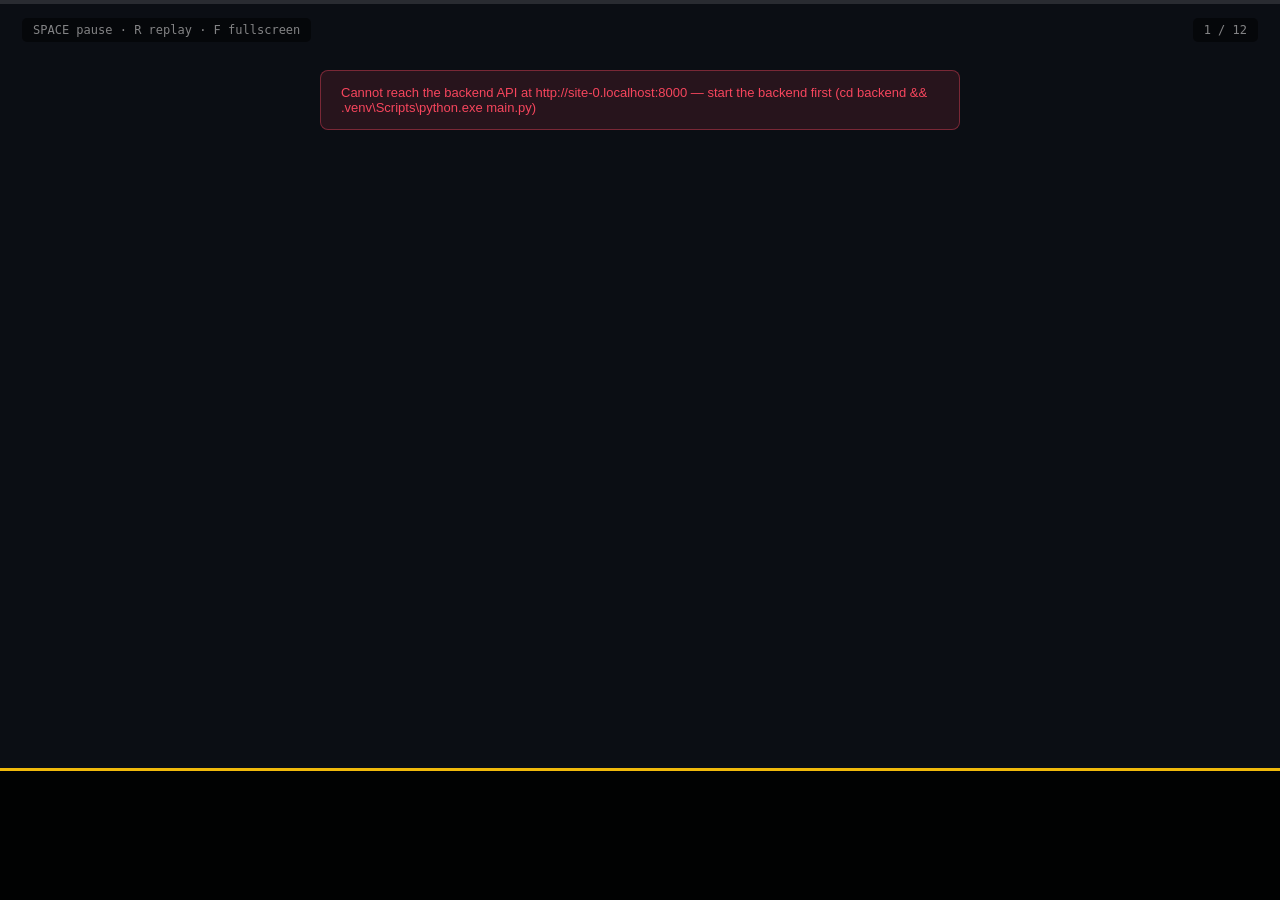
==== frontend/demo.html @ 098a9c75 "feat: BNB Chain Build the Era — ERC-8004 agent marketplace - 四类真实链上数据 agent: grid(网格)/health-factor(" ====
<!DOCTYPE html>
<html lang="en">
  <head>
    <meta charset="UTF-8" />
    <meta name="viewport" content="width=device-width, initial-scale=1.0" />
    <title>Demo — BNB Agent Studio Marketplace</title>
    <link rel="stylesheet" href="/src/styles.css" />
    <style>
      * { box-sizing: border-box; margin: 0; padding: 0; }
      html, body {
        height: 100%;
        font-family: 'Inter', -apple-system, 'Segoe UI', 'PingFang SC', sans-serif;
        background: #0b0e14;
        color: #e6e9ef;
        overflow: hidden;
      }

      /* ---------- 场景舞台 ---------- */
      #stage { position: absolute; inset: 0 0 132px 0; }
      .scene {
        position: absolute; inset: 0;
        display: none;
        padding: 36px 48px;
        overflow: hidden;
      }
      .scene.active { display: block; }

      /* ---------- 字幕 / 进度 ---------- */
      .subtitle-bar {
        position: fixed; left: 0; right: 0; bottom: 0;
        background: rgba(0, 0, 0, .86);
        border-top: 3px solid #f0b90b;
        padding: 22px 60px 26px;
        min-height: 132px;
        display: flex; align-items: center; justify-content: center;
        z-index: 50;
      }
      .subtitle-text {
        color: #fff; font-size: 27px; line-height: 1.5;
        text-align: center; max-width: 1080px; white-space: pre-line;
      }
      .progress {
        position: fixed; top: 0; left: 0; right: 0;
        height: 4px; background: rgba(255, 255, 255, .12); z-index: 60;
      }
      .progress-fill {
        height: 100%; width: 0%; background: #f0b90b; transition: width .25s linear;
      }
      .scene-indicator, .hint {
        position: fixed; top: 18px; z-index: 60;
        background: rgba(0, 0, 0, .5); padding: 5px 11px; border-radius: 5px;
        font-family: 'SF Mono', Consolas, monospace; font-size: 12px;
        color: rgba(255, 255, 255, .5);
      }
      .scene-indicator { right: 22px; }
      .hint { left: 22px; }

      /* ---------- 各场景通用 ---------- */
      .center-screen {
        display: flex; flex-direction: column;
        align-items: center; justify-content: center;
        height: 100%; text-align: center;
      }
      .big-title { font-size: 54px; font-weight: 600; letter-spacing: -.8px; line-height: 1.2; }
      .big-sub { font-size: 22px; color: #8b94a7; margin-top: 18px; max-width: 960px; line-height: 1.5; }
      .accent { color: #f0b90b; }
      .scene-title {
        font-size: 28px; font-weight: 600; margin-bottom: 6px;
      }
      .scene-sub {
        font-size: 16px; color: #8b94a7; margin-bottom: 24px;
      }

      /* 4 类卡片网格 */
      .cat-grid { display: grid; grid-template-columns: repeat(4, 1fr); gap: 16px; height: 100%; }
      .cat-card {
        background: #1a1f2e; border: 1px solid #252b3b; border-radius: 10px;
        padding: 18px; display: flex; flex-direction: column;
        box-sizing: border-box; min-height: 0;
      }
      .cat-icon { font-size: 22px; margin-bottom: 8px; }
      .cat-name { font-size: 15px; font-weight: 600; margin-bottom: 4px; }
      .cat-desc { font-size: 11px; color: #8b94a7; margin-bottom: 12px; flex: 0 0 auto; }
      .cat-agent { border-top: 1px solid #252b3b; padding-top: 10px; flex: 1; }
      .cat-agent-name { font-size: 12px; font-weight: 500; color: #f0b90b; font-family: 'SF Mono', Consolas, monospace; }
      .badge {
        display: inline-flex; align-items: center;
        padding: 2px 7px; border-radius: 20px;
        font-size: 10px; font-weight: 500;
        background: #1a1f2e; border: 1px solid #252b3b; color: #8b94a7;
      }
      .badge-green { background: rgba(14, 203, 129, .12); border-color: rgba(14, 203, 129, .3); color: #0ecb81; }
      .cat-metrics { display: flex; flex-direction: column; gap: 4px; margin-top: 8px; }
      .metric-row { display: flex; justify-content: space-between; font-size: 11px; }
      .metric-label { color: #5f6779; }
      .metric-value { color: #e6e9ef; font-family: 'SF Mono', Consolas, monospace; }
      .metric-value.good { color: #0ecb81; }
      .metric-value.warn { color: #f0b90b; }
      .metric-value.bad  { color: #f6465d; }
      .flex-between { display: flex; justify-content: space-between; align-items: center; }

      /* 详情视图 */
      .detail-grid {
        display: grid; grid-template-columns: repeat(auto-fit, minmax(150px, 1fr));
        gap: 10px; margin: 18px 0;
      }
      .detail-metric {
        background: #1a1f2e; border: 1px solid #252b3b;
        border-radius: 6px; padding: 10px 12px;
      }
      .dm-label { font-size: 10px; color: #5f6779; text-transform: uppercase; letter-spacing: .4px; }
      .dm-value { font-size: 16px; font-weight: 600; margin-top: 2px; font-family: 'SF Mono', Consolas, monospace; }
      .big-number { font-size: 42px; font-weight: 700; line-height: 1; }
      .critical-banner {
        background: rgba(246, 70, 93, .12); border: 1px solid rgba(246, 70, 93, .4);
        border-radius: 8px; padding: 14px 18px; color: #f6465d;
        font-weight: 600; margin: 16px 0;
      }

      /* 链上 agent 表格 */
      .agent-table { width: 100%; border-collapse: collapse; font-size: 12px; }
      .agent-table th {
        text-align: left; padding: 8px 10px;
        color: #5f6779; font-weight: 500; font-size: 10px;
        text-transform: uppercase; border-bottom: 1px solid #252b3b;
      }
      .agent-table td { padding: 9px 10px; border-bottom: 1px solid #252b3b; }
      .agent-name-cell { font-weight: 500; }
      .agent-desc-cell { color: #8b94a7; max-width: 460px; }
      .mono { font-family: 'SF Mono', Consolas, monospace; font-size: 11px; }

      /* 错误提示 */
      .error-banner {
        position: fixed; top: 70px; left: 50%; transform: translateX(-50%);
        background: rgba(246, 70, 93, .12); border: 1px solid rgba(246, 70, 93, .4);
        color: #f6465d; border-radius: 8px; padding: 14px 20px;
        font-size: 13px; z-index: 70; max-width: 80%; display: none;
      }
    </style>
  </head>
  <body>
    <div class="progress"><div class="progress-fill" id="progressFill"></div></div>
    <div class="scene-indicator" id="sceneIndicator">1 / 12</div>
    <div class="hint">SPACE pause · R replay · F fullscreen</div>
    <div class="error-banner" id="errorBanner"></div>

    <div id="stage">
      <!-- 所有场景, 由 JS 切换 .active -->
      <div class="scene" data-i="1">
        <div class="center-screen">
          <div class="big-title accent">BNB Agent Studio</div>
          <div class="big-title">Marketplace</div>
          <div class="big-sub">Find, compare and hire AI agents on BNB Smart Chain</div>
          <div class="badge" style="margin-top: 24px; padding: 6px 14px; font-size: 12px;">
            Build the Era Hackathon · chainId 56
          </div>
        </div>
      </div>

      <div class="scene" data-i="2">
        <div class="scene-title">The problem</div>
        <div class="scene-sub">Why this marketplace exists</div>
        <div class="center-screen" style="padding-top: 60px;">
          <div class="big-title" style="font-size: 38px; line-height: 1.4;">
            200,000+ agents on BSC.<br/>
            <span class="accent">Zero places to find them.</span>
          </div>
          <div class="big-sub" style="font-size: 18px; margin-top: 32px;">
            No venue to compare. No way to hire. The four financial categories<br/>
            a marketplace is asked to cover? <span style="color: #f6465d;">On-chain — zero.</span>
          </div>
        </div>
      </div>

      <div class="scene" data-i="3">
        <div class="scene-title">Reference agents</div>
        <div class="scene-sub">All four categories covered at equal depth — built by us, running live</div>
        <div class="cat-grid" id="scene3-grid" style="margin-top: 12px;"></div>
      </div>

      <div class="scene" data-i="4">
        <div style="max-width: 1100px; margin: 0 auto;">
          <div class="badge badge-green" style="margin-bottom: 12px;">⭐ STRONGEST EVIDENCE</div>
          <div class="scene-title" style="color: #f6465d;">Health Factor Monitoring — a live $11M position</div>
          <div class="scene-sub">hfsentinel.agent · watching a real Venus lending position</div>
          <div class="critical-banner" id="scene4-banner"></div>
          <div class="detail-grid" id="scene4-grid"></div>
          <div class="scene-sub" id="scene4-protection" style="margin-top: 16px; font-size: 14px;"></div>
        </div>
      </div>

      <div class="scene" data-i="5">
        <div style="max-width: 1100px; margin: 0 auto;">
          <div class="scene-title">Grid Trading</div>
          <div class="scene-sub">silent-martin.agent — BSC port of a Hummingbot Botcamp CERTIFIED strategy</div>
          <div class="detail-grid" id="scene5-grid"></div>
          <div class="scene-sub" style="margin-top: 18px; font-size: 14px; color: #e6e9ef;">
            Anchors quotes to the <span class="accent">on-chain pool price</span>, not the CEX mid —
            then widens spread on dislocation, applies inventory skew, sizes by ATR.
          </div>
        </div>
      </div>

      <div class="scene" data-i="6">
        <div style="max-width: 1100px; margin: 0 auto;">
          <div class="scene-title">Yield Optimisation</div>
          <div class="scene-sub">yieldpilot.agent — filters 636 BSC pools to real candidates</div>
          <div class="detail-grid" id="scene6-grid"></div>
          <div class="scene-sub" style="margin-top: 18px; font-size: 14px; color: #e6e9ef;">
            APY × stability × liquidity. Stability penalises pools whose current APY<br/>
            has just jumped away from their own 30-day mean.
          </div>
        </div>
      </div>

      <div class="scene" data-i="7">
        <div style="max-width: 1100px; margin: 0 auto;">
          <div class="scene-title">Rebalancing</div>
          <div class="scene-sub">rangeguard.agent — V3 LP range guard</div>
          <div class="detail-grid" id="scene7-grid"></div>
          <div class="scene-sub" style="margin-top: 18px; font-size: 14px; color: #e6e9ef;">
            A V3 position out of range stops earning fees <em>and</em> becomes single-sided.<br/>
            Warns at 2% from the edge. Caught QQQB/USDC with 0.15% headroom left.
          </div>
        </div>
      </div>

      <div class="scene" data-i="8">
        <div style="max-width: 1100px; margin: 0 auto;">
          <div class="scene-title">On-chain agents</div>
          <div class="scene-sub">Indexed from the ERC-8004 Identity Registry on BSC</div>
          <div style="background: rgba(246, 70, 93, .08); border: 1px solid rgba(246, 70, 93, .3); border-radius: 8px; padding: 14px 18px; color: #f6465d; font-size: 14px; margin-bottom: 18px;">
            <strong>Key finding:</strong> 4 financial categories — <strong>0 agents</strong>.
            We did not pad the categories with general agents.
          </div>
          <table class="agent-table">
            <thead><tr>
              <th>Agent</th><th>Description</th><th>Category</th><th>ID</th>
            </tr></thead>
            <tbody id="scene8-tbody"></tbody>
          </table>
        </div>
      </div>

      <div class="scene" data-i="9">
        <div style="max-width: 900px; margin: 0 auto;">
          <div class="scene-title">Hire — end to end</div>
          <div class="scene-sub">Pick an agent → set allocation → confirm</div>
          <div style="background: #1a1f2e; border: 1px solid #252b3b; border-radius: 10px; padding: 24px; margin-top: 20px;">
            <div style="font-size: 14px; color: #8b94a7; margin-bottom: 18px;">
              This agent runs continuously against live BSC state and publishes its decisions through this marketplace.
            </div>
            <div style="display: flex; gap: 10px; align-items: center; margin-bottom: 18px;">
              <div style="background: #0b0e14; border: 1px solid #252b3b; border-radius: 6px; padding: 10px 14px; color: #e6e9ef; font-size: 14px; min-width: 240px;">
                Allocation: <span class="mono accent">$ 1,000</span>
              </div>
              <div class="btn" style="background: #f0b90b; color: #0b0e14; padding: 10px 22px; border-radius: 6px; font-weight: 600; font-size: 13px;">Hire agent</div>
            </div>
            <div class="badge badge-green" style="padding: 5px 10px;">✓ Agent hired — allocation $1,000 (demo mode)</div>
            <div style="font-size: 12px; color: #5f6779; margin-top: 10px;">
              Production path: Binance x402 payment facilitator → agent activation on BSC.
            </div>
          </div>
        </div>
      </div>

      <div class="scene" data-i="10">
        <div class="center-screen">
          <div class="big-title">Every number here is reproducible</div>
          <div class="big-sub" style="margin-top: 28px;">
            No screenshots. No mock data. Real on-chain reads.<br/>
            API at <span class="mono accent">/api/reference-agents</span>
          </div>
        </div>
      </div>

      <div class="scene" data-i="11">
        <div class="center-screen">
          <div class="big-title accent">BNB Agent Studio Marketplace</div>
          <div class="big-sub" style="margin-top: 24px;">
            Build the Era · BNB Smart Chain · chainId 56
          </div>
          <div class="badge" style="margin-top: 32px; padding: 6px 14px; font-size: 12px;">
            https://github.com/... · demo: http://localhost:5173
          </div>
        </div>
      </div>

      <div class="scene" data-i="12">
        <div class="center-screen">
          <div class="big-title" style="color: #8b94a7; font-size: 28px;">— end —</div>
        </div>
      </div>
    </div>

    <div class="subtitle-bar">
      <div class="subtitle-text" id="subtitle"></div>
    </div>

    <script>
      // 一次 fetch, 拿全部真实数据(同 hostname:8000 端口, 浏览器允许 fetch 跨 port)
      const API = `http://${window.location.hostname}:8000`;

      const ICONS = {
        rebalancing: '⟳', grid_trading: '▤', yield_optimisation: '↑', health_factor: '◈'
      };
      const fmt = (v, d = 2) => {
        if (v === null || v === undefined || v === '') return '—';
        if (typeof v === 'number') {
          if (Math.abs(v) >= 1e6) return `${(v / 1e6).toFixed(d)}M`;
          if (Math.abs(v) >= 1e3) return v.toLocaleString('en-US', { maximumFractionDigits: 0 });
          return v.toFixed(d);
        }
        return String(v);
      };

      let DATA = null;
      let ONCHAIN_TOTAL = 0;

      async function loadData() {
        const [ref, idxRes] = await Promise.all([
          fetch(API + '/api/reference-agents').then((r) => r.json()),
          fetch(API + '/api/agents?limit=6').then((r) => r.json())
        ]);
        const byCat = {};
        (ref.agents || []).forEach((a) => { byCat[a.category] = a; });
        DATA = byCat;
        ONCHAIN_TOTAL = idxRes.total || 0;
        return byCat;
      }

      // 渲染各场景的内容
      function renderScenes(byCat) {
        // Scene 3: 四类卡片
        const grid3 = document.getElementById('scene3-grid');
        const catOrder = ['rebalancing', 'grid_trading', 'yield_optimisation', 'health_factor'];
        const catLabels = {
          rebalancing: 'Rebalancing', grid_trading: 'Grid Trading',
          yield_optimisation: 'Yield Optimisation', health_factor: 'Health Factor'
        };
        const catDesc = {
          rebalancing: 'Manages LP ranges, resets positions automatically',
          grid_trading: 'Places and manages automated grid orders',
          yield_optimisation: 'Routes liquidity to the highest available APR',
          health_factor: 'Protects lending positions from liquidation'
        };
        grid3.innerHTML = catOrder.map((k) => {
          const a = byCat[k];
          const m = (a && a.state && a.state.metrics) || {};
          let mhtml = '';
          if (k === 'grid_trading') {
            mhtml = `<div class="cat-metrics">
              <div class="metric-row"><span class="metric-label">Fair</span><span class="metric-value">$${fmt(m.fair_price)}</span></div>
              <div class="metric-row"><span class="metric-label">Spread</span><span class="metric-value">${fmt(m.spread_bps, 1)} bps</span></div>
              <div class="metric-row"><span class="metric-label">CEX gap</span><span class="metric-value">${fmt(m.dislocation_bps, 2)} bps</span></div>
              <div class="metric-row"><span class="metric-label">Grid orders</span><span class="metric-value">${
                ((a.state && a.state.actions && a.state.actions[0] && a.state.actions[0].orders) || []).length
              }</span></div>
            </div>`;
          } else if (k === 'yield_optimisation') {
            mhtml = `<div class="cat-metrics">
              <div class="metric-row"><span class="metric-label">Best APY</span><span class="metric-value good">${fmt(m.best_apy, 2)}%</span></div>
              <div class="metric-row"><span class="metric-label">Pool</span><span class="metric-value">${m.best_pool || '—'}</span></div>
              <div class="metric-row"><span class="metric-label">Candidates</span><span class="metric-value">${m.candidates ?? '—'}</span></div>
              <div class="metric-row"><span class="metric-label">Score</span><span class="metric-value">${fmt(m.best_score, 1)}</span></div>
            </div>`;
          } else if (k === 'health_factor') {
            const hf = m.health_factor;
            const tone = hf == null ? '' : hf <= 1.0 ? 'bad' : hf < 1.15 ? 'bad' : hf < 1.5 ? 'warn' : 'good';
            mhtml = `<div class="cat-metrics">
              <div class="metric-row"><span class="metric-label">Health</span><span class="metric-value ${tone}">${fmt(hf, 3)}</span></div>
              <div class="metric-row"><span class="metric-label">Risk</span><span class="metric-value ${m.risk_level === 'CRITICAL' ? 'bad' : m.risk_level === 'WARN' ? 'warn' : 'good'}">${m.risk_level || '—'}</span></div>
              <div class="metric-row"><span class="metric-label">Borrow</span><span class="metric-value">$${fmt(m.borrow_usd, 0)}</span></div>
              <div class="metric-row"><span class="metric-label">Positions</span><span class="metric-value">${m.positions ?? '—'}</span></div>
            </div>`;
          } else { // rebalancing
            mhtml = `<div class="cat-metrics">
              <div class="metric-row"><span class="metric-label">LP positions</span><span class="metric-value">${m.positions ?? '—'}</span></div>
              <div class="metric-row"><span class="metric-label">Out of range</span><span class="metric-value ${m.out_of_range > 0 ? 'bad' : 'good'}">${m.out_of_range ?? '—'}</span></div>
              <div class="metric-row"><span class="metric-label">Near edge</span><span class="metric-value ${m.near_edge > 0 ? 'warn' : 'good'}">${m.near_edge ?? '—'}</span></div>
              <div class="metric-row"><span class="metric-label">Healthy</span><span class="metric-value good">${m.healthy ?? '—'}</span></div>
            </div>`;
          }
          return `<div class="cat-card">
            <div class="cat-icon">${ICONS[k]}</div>
            <div class="cat-name">${catLabels[k]}</div>
            <div class="cat-desc">${catDesc[k]}</div>
            <div class="cat-agent">
              <div class="flex-between">
                <span class="cat-agent-name">${a ? a.name : '—'}</span>
                <span class="badge ${a && a.state && a.state.status === 'running' ? 'badge-green' : ''}">${a && a.state ? a.state.status : 'pending'}</span>
              </div>
              ${mhtml}
            </div>
          </div>`;
        }).join('');

        // Scene 4: Health Factor
        const h = byCat.health_factor || {};
        const hm = (h.state && h.state.metrics) || {};
        const hAct = ((h.state && h.state.actions) || [])[0] || {};
        const hf = hm.health_factor;
        const tone = hf == null ? '' : hf <= 1.0 ? 'bad' : hf < 1.15 ? 'bad' : hf < 1.5 ? 'warn' : 'good';
        document.getElementById('scene4-banner').innerHTML =
          `⚠ CRITICAL · Health factor ${fmt(hf, 4)} — roughly 9% of cushion left before liquidation`;
        document.getElementById('scene4-grid').innerHTML = `
          <div class="detail-metric">
            <div class="dm-label">Supply</div>
            <div class="dm-value">$${fmt(hm.supply_usd, 0)}</div>
          </div>
          <div class="detail-metric">
            <div class="dm-label">Borrow</div>
            <div class="dm-value warn">$${fmt(hm.borrow_usd, 0)}</div>
          </div>
          <div class="detail-metric">
            <div class="dm-label">Weighted collateral</div>
            <div class="dm-value">$${fmt(hm.weighted_collateral_usd, 0)}</div>
          </div>
          <div class="detail-metric">
            <div class="dm-label">Health factor</div>
            <div class="dm-value ${tone}">${fmt(hf, 4)}</div>
          </div>
        `;
        document.getElementById('scene4-protection').innerHTML =
          `<strong>Recovery options to restore HF=2.0:</strong> repay <span class="mono accent">$${fmt(hAct.option_a_repay_usd, 0)}</span> or add collateral <span class="mono accent">$${fmt(hAct.option_b_add_collateral_usd, 0)}</span>`;

        // Scene 5: Grid
        const g = byCat.grid_trading || {};
        const gm = (g.state && g.state.metrics) || {};
        const gridOrders = ((g.state && g.state.actions && g.state.actions[0] && g.state.actions[0].orders) || []);
        document.getElementById('scene5-grid').innerHTML = `
          <div class="detail-metric"><div class="dm-label">Fair (DEX-anchored)</div><div class="dm-value">$${fmt(gm.fair_price)}</div></div>
          <div class="detail-metric"><div class="dm-label">CEX (Gate.io)</div><div class="dm-value">$${fmt(gm.cex_price)}</div></div>
          <div class="detail-metric"><div class="dm-label">Dislocation</div><div class="dm-value">${fmt(gm.dislocation_bps, 2)} bps</div></div>
          <div class="detail-metric"><div class="dm-label">ATR (15m)</div><div class="dm-value">${fmt(gm.atr_pct, 3)}%</div></div>
          <div class="detail-metric"><div class="dm-label">Spread</div><div class="dm-value accent">${fmt(gm.spread_bps, 1)} bps</div></div>
          <div class="detail-metric"><div class="dm-label">Grid orders</div><div class="dm-value">${gridOrders.length}</div></div>
        `;

        // Scene 6: Yield
        const y = byCat.yield_optimisation || {};
        const ym = (y.state && y.state.metrics) || {};
        document.getElementById('scene6-grid').innerHTML = `
          <div class="detail-metric"><div class="dm-label">Candidate pools</div><div class="dm-value">${ym.candidates ?? '—'}</div></div>
          <div class="detail-metric"><div class="dm-label">Best APY</div><div class="dm-value good">${fmt(ym.best_apy, 2)}%</div></div>
          <div class="detail-metric"><div class="dm-label">Best pool</div><div class="dm-value">${ym.best_pool || '—'}</div></div>
          <div class="detail-metric"><div class="dm-label">Risk-adj score</div><div class="dm-value">${fmt(ym.best_score, 1)}</div></div>
        `;

        // Scene 7: Rebalancing
        const r = byCat.rebalancing || {};
        const rm = (r.state && r.state.metrics) || {};
        document.getElementById('scene7-grid').innerHTML = `
          <div class="detail-metric"><div class="dm-label">LP positions</div><div class="dm-value">${rm.positions ?? '—'}</div></div>
          <div class="detail-metric"><div class="dm-label">Out of range</div><div class="dm-value ${rm.out_of_range > 0 ? 'bad' : 'good'}">${rm.out_of_range ?? '—'}</div></div>
          <div class="detail-metric"><div class="dm-label">Near edge</div><div class="dm-value ${rm.near_edge > 0 ? 'warn' : 'good'}">${rm.near_edge ?? '—'}</div></div>
          <div class="detail-metric"><div class="dm-label">Healthy</div><div class="dm-value good">${rm.healthy ?? '—'}</div></div>
        `;

        // Scene 8: 链上 agent 表格(已经在主循环外 fetch 拿, 这里直接用)
        // (chain agent 数据在 loadData 里 fetch 了, 存到 ONCHAIN_LIST)
        if (window.__ONCHAIN_LIST__) {
          const tbody = document.getElementById('scene8-tbody');
          tbody.innerHTML = window.__ONCHAIN_LIST__.slice(0, 6).map((a) => `
            <tr>
              <td class="agent-name-cell">${a.name || '(unnamed)'}</td>
              <td class="agent-desc-cell">${(a.description || '').slice(0, 80) || '—'}</td>
              <td><span class="badge">${a.category_label || '—'}</span></td>
              <td class="mono">${a.agent_id}</td>
            </tr>
          `).join('');
        }
      }

      // 时间轴
      const SCENES = [
        { t: 4200,  sub: '' },
        { t: 12000, sub: 'BSC has 200,000+ agents registered under ERC-8004.\nNo venue to find them. No way to compare them.' },
        { t: 11000, sub: 'Four categories, covered at equal depth —\nbuilt by us, running live against BNB Smart Chain.' },
        { t: 12000, sub: 'Start with the strongest one.\nThis agent is watching a live $11.1M Venus lending position.' },
        { t: 14000, sub: '$11.1M supplied. $8.3M borrowed.\nHealth factor 1.0991 — CRITICAL, ~9% of cushion left.' },
        { t: 14000, sub: 'It doesn’t just alert — it gives exact recovery amounts:\nrepay $3.75M, or add $9.1M of collateral.' },
        { t: 14000, sub: 'Grid Trading — silent-martin, a Hummingbot Botcamp CERTIFIED strategy.\nAnchors quotes to the on-chain pool price, not the CEX mid.' },
        { t: 12000, sub: 'Yield Optimisation — 636 BSC pools in, 49 real candidates out.\nAPY × stability × liquidity. The 24,000% APY pools never make it through.' },
        { t: 12000, sub: 'Rebalancing — V3 LP out of range = zero fees + single-sided risk.\nThis one caught QQQB/USDC with only 0.15% of headroom left.' },
        { t: 11000, sub: 'Beyond our four, the marketplace indexes 103 real on-chain agents.\nFour financial categories — zero. We did not pad them with general agents.' },
        { t: 10000, sub: 'Hire is end to end: pick an agent, set allocation, confirm.\nDemo mode. Production path runs on Binance x402.' },
        { t: 12000, sub: 'Every number here is reproducible from the API.\nNo screenshots. No mock data. Real on-chain reads.' }
      ];

      const subtitleEl = document.getElementById('subtitle');
      const progressFill = document.getElementById('progressFill');
      const indicatorEl = document.getElementById('sceneIndicator');
      const errorBanner = document.getElementById('errorBanner');
      const stage = document.getElementById('stage');

      let idx = 0;
      let timer = null;
      let paused = false;
      let elapsed = 0;
      const TICK = 100;
      const totalMs = SCENES.reduce((s, x) => s + x.t, 0);

      function showScene(i) {
        [...stage.querySelectorAll('.scene')].forEach((el) => el.classList.remove('active'));
        const el = stage.querySelector(`.scene[data-i="${i + 1}"]`);
        if (el) el.classList.add('active');
        subtitleEl.textContent = SCENES[i].sub || '';
        indicatorEl.textContent = `${i + 1} / ${SCENES.length}`;
        idx = i;
        elapsed = 0;
      }

      function tick() {
        if (paused) return;
        elapsed += TICK;
        const scene = SCENES[idx];
        progressFill.style.width = `${Math.min(100, (elapsed / totalMs) * 100 + (idx / SCENES.length) * 100)}%`;
        if (elapsed >= scene.t) {
          if (idx < SCENES.length - 1) showScene(idx + 1);
        }
      }

      function start() {
        showScene(0);
        clearInterval(timer);
        timer = setInterval(tick, TICK);
      }

      function replay() {
        progressFill.style.width = '0%';
        start();
      }

      document.addEventListener('keydown', (e) => {
        if (e.code === 'Space') { e.preventDefault(); paused = !paused; }
        else if (e.key === 'r' || e.key === 'R') replay();
        else if (e.key === 'f' || e.key === 'F') {
          if (!document.fullscreenElement) document.documentElement.requestFullscreen();
          else document.exitFullscreen();
        }
      });

      async function bootstrap() {
        console.log('[demo] API =', API, '| location =', window.location.href);
        try {
          const ref = await loadData();
          renderScenes(ref);

          // 拉几个链上 agent 填 Scene 8
          try {
            const idxRes = await fetch(API + '/api/agents?limit=6').then((r) => r.json());
            window.__ONCHAIN_LIST__ = idxRes.agents || [];
            const tbody = document.getElementById('scene8-tbody');
            tbody.innerHTML = (idxRes.agents || []).slice(0, 6).map((a) => `
              <tr>
                <td class="agent-name-cell">${a.name || '(unnamed)'}</td>
                <td class="agent-desc-cell">${(a.description || '').slice(0, 80) || '—'}</td>
                <td><span class="badge">${a.category_label || '—'}</span></td>
                <td class="mono">${a.agent_id}</td>
              </tr>
            `).join('');
            // Scene 8 的总数字幕用真实总数
            SCENES[9].sub = `Beyond our four, the marketplace indexes ${ONCHAIN_TOTAL} real on-chain agents.\nFour financial categories — zero. We did not pad them with general agents.`;
          } catch (e) {
            console.warn('[demo] on-chain agent fetch failed:', e);
          }

          start();
        } catch (e) {
          console.error('[demo] bootstrap failed:', e);
          errorBanner.textContent = 'Cannot reach the backend API at ' + API + ' — start the backend first (cd backend && .venv\\Scripts\\python.exe main.py)';
          errorBanner.style.display = 'block';
        }
      }

      bootstrap();
    </script>
  </body>
</html>
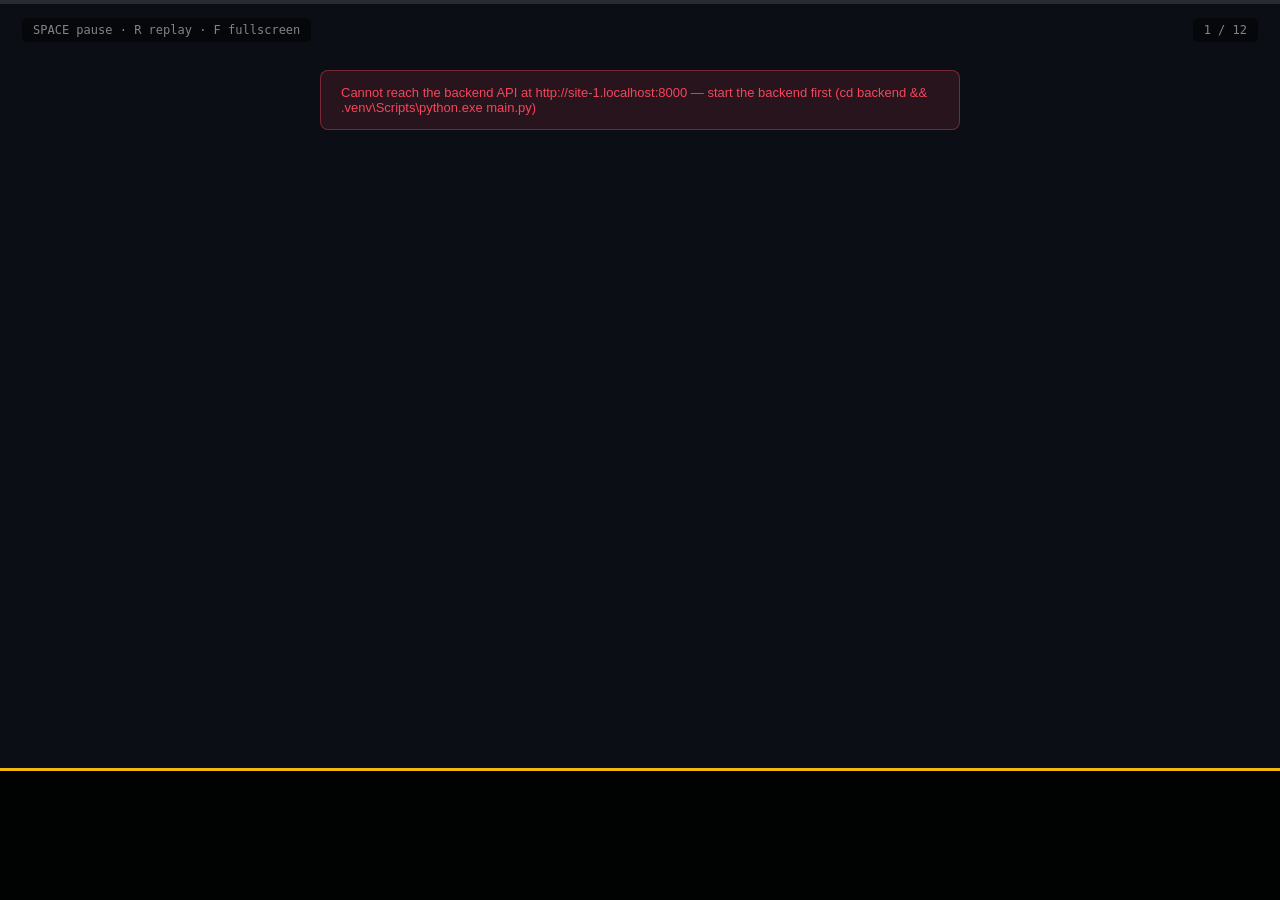
==== commit 6070de95: "feat: 公网 Live Demo (CloudStudio) + 前端离线快照 fallback - 生成 frontend/data/*.json 真实链上快照(4 agent 各跑 1 cyc" ====
--- a/frontend/demo.html
+++ b/frontend/demo.html
@@ -317,10 +317,24 @@
       let DATA = null;
       let ONCHAIN_TOTAL = 0;
 
+      // 离线 fallback: 后端不可用时读本地真实链上快照(CloudStudio 纯静态部署)
+      async function getJSON(path) {
+        try {
+          const r = await fetch(API + path);
+          if (!r.ok) throw new Error(String(r.status));
+          return await r.json();
+        } catch (e) {
+          const local = '/data' + path.replace(/^\/api/, '').split('?')[0] + '.json';
+          const r2 = await fetch(local);
+          if (!r2.ok) throw e;
+          return await r2.json();
+        }
+      }
+
       async function loadData() {
         const [ref, idxRes] = await Promise.all([
-          fetch(API + '/api/reference-agents').then((r) => r.json()),
-          fetch(API + '/api/agents?limit=6').then((r) => r.json())
+          getJSON('/api/reference-agents'),
+          getJSON('/api/agents?limit=6')
         ]);
         const byCat = {};
         (ref.agents || []).forEach((a) => { byCat[a.category] = a; });
@@ -549,7 +563,7 @@
 
           // 拉几个链上 agent 填 Scene 8
           try {
-            const idxRes = await fetch(API + '/api/agents?limit=6').then((r) => r.json());
+            const idxRes = await getJSON('/api/agents?limit=6');
             window.__ONCHAIN_LIST__ = idxRes.agents || [];
             const tbody = document.getElementById('scene8-tbody');
             tbody.innerHTML = (idxRes.agents || []).slice(0, 6).map((a) => `
